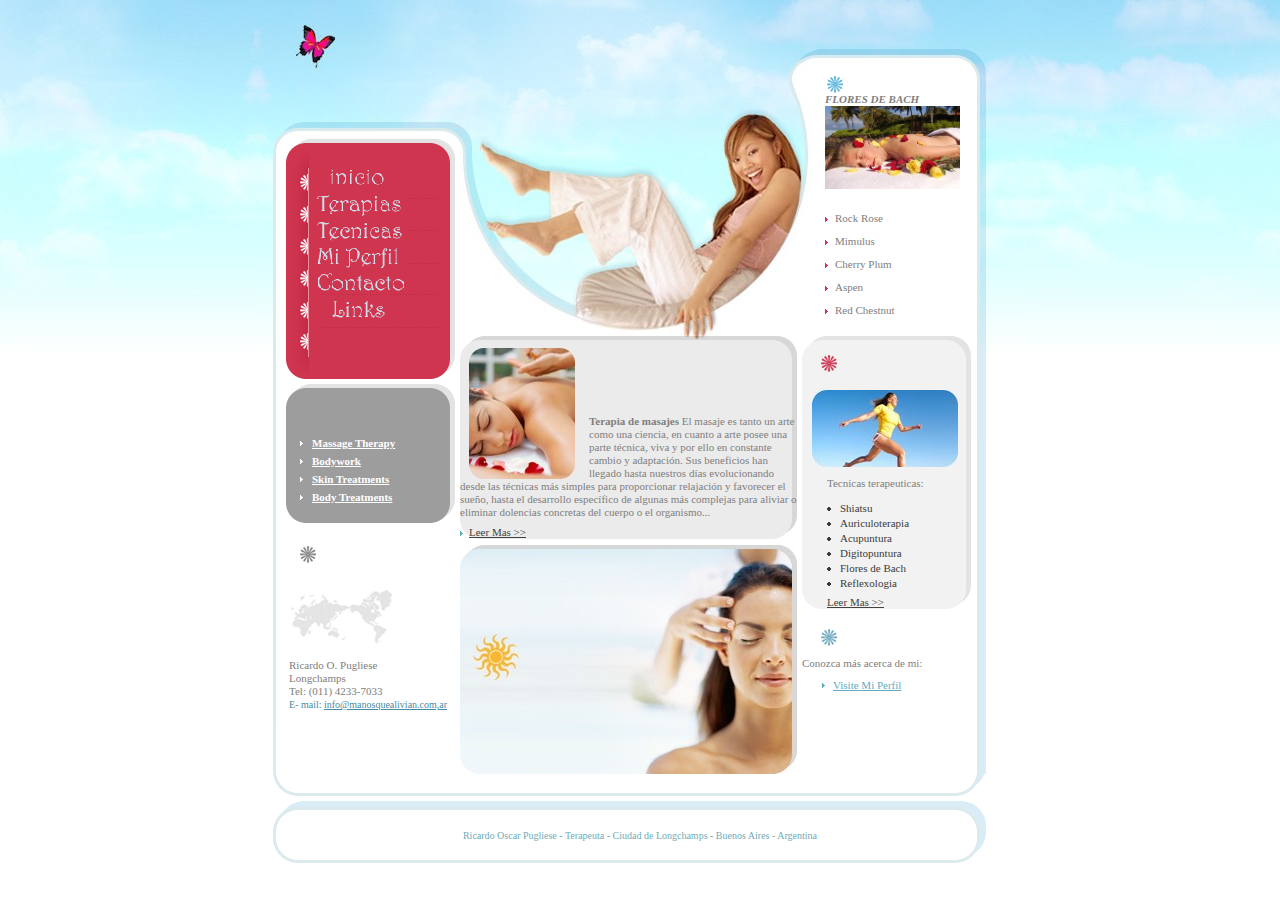
==== index.html @ 4165016b "actualizo entorno" ====
<!DOCTYPE HTML PUBLIC "-//W3C//DTD HTML 4.01 Transitional//EN">
<html>
<head>

<meta http-equiv="Content-Type" content="text/html; charset=utf-8">
<title>ManosQueAlivian.com.ar - Home</title>
	<link href="style.css" rel="stylesheet" type="text/css">

    <script language="JavaScript" type="text/JavaScript">
<!--
function MM_swapImgRestore() { //v3.0
  var i,x,a=document.MM_sr; for(i=0;a&&i<a.length&&(x=a[i])&&x.oSrc;i++) x.src=x.oSrc;
}

function MM_preloadImages() { //v3.0
  var d=document; if(d.images){ if(!d.MM_p) d.MM_p=new Array();
    var i,j=d.MM_p.length,a=MM_preloadImages.arguments; for(i=0; i<a.length; i++)
    if (a[i].indexOf("#")!=0){ d.MM_p[j]=new Image; d.MM_p[j++].src=a[i];}}
}

function MM_findObj(n, d) { //v4.01
  var p,i,x;  if(!d) d=document; if((p=n.indexOf("?"))>0&&parent.frames.length) {
    d=parent.frames[n.substring(p+1)].document; n=n.substring(0,p);}
  if(!(x=d[n])&&d.all) x=d.all[n]; for (i=0;!x&&i<d.forms.length;i++) x=d.forms[i][n];
  for(i=0;!x&&d.layers&&i<d.layers.length;i++) x=MM_findObj(n,d.layers[i].document);
  if(!x && d.getElementById) x=d.getElementById(n); return x;
}

function MM_swapImage() { //v3.0
  var i,j=0,x,a=MM_swapImage.arguments; document.MM_sr=new Array; for(i=0;i<(a.length-2);i+=3)
   if ((x=MM_findObj(a[i]))!=null){document.MM_sr[j++]=x; if(!x.oSrc) x.oSrc=x.src; x.src=a[i+2];}
}
//-->
</script>
</head>

<body onLoad="MM_preloadImages('images/m1_2.gif')" >

<table cellpadding="0" cellspacing="0" border="0" align="center" width="100%">
  <tr>	 
    <td valign="top" width="50%" style="height:810px; background:URL(images/back_h_s.jpg) no-repeat  right top"></td>
	 <td valign="top" width="766" style="height:810px; ">
	 	<table  border="0" cellspacing="0" cellpadding="0" width="766" style=" background:URL(images/back_h.jpg) no-repeat top">
		  <tr>
			<td valign="top" width="766" height="721" style="background:URL(images/tall_y.gif) ">
				<table  border="0" cellspacing="0" cellpadding="0">
				  <tr>
					<td valign="top" width="29" height="721" style="background:URL(images/left.jpg) no-repeat"></td>
					<td valign="top" width="685" height="721">
						<table  border="0" cellspacing="0" cellpadding="0">
						  <tr>
							<td valign="top" width="174" height="721">
								<table  border="0" cellspacing="0" cellpadding="0">
								  <tr>
									<td valign="top" width="174" height="139" style="background:URL(images/back_h1.jpg) "><img src="images/c_name1.jpg" alt="" vspace="17"></td>
								  </tr>
								  <tr>
									<td valign="top" width="174" height="582">
										<table  border="0" cellspacing="0" cellpadding="0">
										  <tr>
											<td valign="top" width="169" height="582">
												<table  border="0" cellspacing="0" cellpadding="0">
												  <tr>
													<td valign="top" width="169" height="240" style="background:URL(images/back_m.gif) ">													  														<div style="margin-left:23px ">
															<br style="line-height:29px ">
													  		<a href="index.html" onMouseOut="MM_swapImgRestore()" onMouseOver="MM_swapImage('r1','','images/m1_2.gif',1)"><img src="images/m1.gif" alt=" " name="r1"  border="0"></a><br>
															<br style="line-height:4px ">
															<a href="index-1.html" onMouseOut="MM_swapImgRestore()" onMouseOver="MM_swapImage('r2','','images/m2_2.gif',1)"><img src="images/m2.gif" alt=" " name="r2"  border="0"></a><br>
															<br style="line-height:4px ">
															<a href="index-2.html" onMouseOut="MM_swapImgRestore()" onMouseOver="MM_swapImage('r3','','images/m3_2.gif',1)"><img src="images/m3.gif" alt=" " name="r3" border="0"></a><br>
															<br style="line-height:4px ">
															<a href="index-3.html" onMouseOut="MM_swapImgRestore()" onMouseOver="MM_swapImage('r4','','images/m4_2.gif',1)"><img src="images/m4.gif" alt=" " name="r4" border="0"></a><br>
															<br style="line-height:4px ">
															<a href="index-4.html" onMouseOut="MM_swapImgRestore()" onMouseOver="MM_swapImage('r5','','images/m5_2.gif',1)"><img src="images/m5.gif" alt=" " name="r5" border="0"></a><br>
															<br style="line-height:5px ">
															<a href="index-5.html" onMouseOut="MM_swapImgRestore()" onMouseOver="MM_swapImage('r6','','images/m6_2.gif',1)"><img src="images/m6.gif" alt=" " name="r6"  border="0"></a><br> 
														</div>
													</td>
												  </tr>
												  <tr>
													<td valign="top" width="169" height="5"></td>
												  </tr>
												  <tr>
													<td valign="top" width="169" height="337">
														<table  border="0" cellspacing="0" cellpadding="0">
														  <tr>
															<td valign="top" width="169" height="139" style="background-color:#9D9D9D ">
																<table  border="0" cellspacing="0" cellpadding="0" style="width:100%; height:100%; background:URL(images/tall_top.gif) repeat-x top">
																  <tr>
																	<td valign="top" style="width:100%; height:100%; background:URL(images/tall_right.gif) repeat-y top right">
																		<table  border="0" cellspacing="0" cellpadding="0" style="width:100%; height:100%; background:URL(images/left_top.gif) no-repeat top left">
																		  <tr>
																			<td valign="top" style="width:100%; height:100%; background:URL(images/left_bot.gif) no-repeat bottom left">
																				<table  border="0" cellspacing="0" cellpadding="0" style="width:100%; height:100%; background:URL(images/right_top.gif) no-repeat top right">
																				  <tr>
																					<td valign="top" style="width:100%; height:100%; background:URL(images/right_bot.gif) no-repeat bottom right">
																						<img src="images/1_w2.gif" alt="" style="margin-left:38px; margin-top:24px "><br>
																						<br style="line-height:14px ">
																						<ul class="ul2" style="margin-left:14px ">
																							<li><a href="#">Massage Therapy</a></li>
																							<li><a href="#">Bodywork</a></li>
																							<li><a href="#">Skin Treatments</a></li>
																							<li><a href="#">Body Treatments</a></li>
																						</ul>
																					</td>
																				  </tr>
																				</table>
																			</td>
																		  </tr>
																		</table>
																	</td>
																  </tr>
																</table>
															</td>
														  </tr>
														</table>
														<br style="line-height:23px ">
														<img src="images/1_w3.gif" alt="" hspace="14"><br>
														<br style="line-height:23px ">
														<table  border="0" cellspacing="0" cellpadding="0">
														  <tr>
															<td valign="top" width="3" height="139"></td>
															<td valign="top" width="164" height="139">
																<img src="images/1_p2.gif" alt=""><br>
																<br style="line-height:13px ">
																Ricardo O. Pugliese<br> 
																Longchamps
<br>
Tel: (011) 4233-7033<br>
<span class="sea_10">E- mail: <a href="mailto:info@manosquealivian.com.ar" class="sea_10">info@manosquealivian.com,ar</a></span></td>
														  </tr>
														</table>
													</td>
												  </tr>
												</table>
											</td>
											<td valign="top" width="5" height="582" style="background:URL(images/back_q.gif) no-repeat top; background-color:#FFFFFF"></td>
										  </tr>
										</table>
									</td>
								  </tr>
								</table>
							</td>
							<td valign="top" width="511" height="721">
								<table  border="0" cellspacing="0" cellpadding="0">
								  <tr>
									<td valign="top" width="511" height="336" style="background:URL(images/header.jpg) ">
										<table  border="0" cellspacing="0" cellpadding="0">
										  <tr>
											<td valign="top" width="356" height="336"><img src="images/c_name2.gif" alt="" vspace="17"></td>
											<td valign="top" width="155" height="336">
												<table  border="0" cellspacing="0" cellpadding="0">
												  <tr>
													<td valign="top" width="155" height="76"></td>
												  </tr>
												  <tr>
													<td valign="top" width="155" height="260">
														<table  border="0" cellspacing="0" cellpadding="0">
														  <tr>
															<td valign="top" width="9" height="260"></td>
															<td valign="top" width="146" height="260">
																<img src="images/1_w1.gif" alt=""><br>
																<em><strong>FLORES DE BACH</strong></em><br style="line-height:12px ">
										            <img src="images/1_p1.jpg" alt="" width="135" height="83"><br>
										            <br style="line-height:14px ">
																<ul class="ul">
																	<li>Rock Rose</li>
																  <li>Mimulus</li>
																	<li>Cherry Plum</li>
																	<li>Aspen</li>
																	<li>Red Chestnut</li>
																</ul></td>
														  </tr>
														</table>
													</td>
												  </tr>
												</table>
											</td>
										  </tr>
										</table>
									</td>
								  </tr>
								  <tr>
									<td valign="top" width="511" height="385" style="background-color:#FFFFFF ">
										<table  border="0" cellspacing="0" cellpadding="0">
										  <tr>
											<td valign="top" width="337" height="385">
												<table  border="0" cellspacing="0" cellpadding="0">
												  <tr>
													<td valign="top" width="337" height="150" style="background-color:#EBEBEB ">
														<table  border="0" cellspacing="0" cellpadding="0" style="width:100%; height:100%; background:URL(images/tall_top2.gif ) repeat-x top ">
														  <tr>
															<td valign="top" style="width:100%; height:100%; background:URL(images/tall_right2.gif ) repeat-y right ">
																<table  border="0" cellspacing="0" cellpadding="0" style="width:100%; height:100%; background:URL(images/left_top2.gif ) no-repeat left top">
																  <tr>
																	<td valign="top"  style="width:100%; height:100%; background:URL(images/left_bot2.gif ) no-repeat left bottom">
																		<table  border="0" cellspacing="0" cellpadding="0" style="width:100%; height:100%; background:URL(images/right_top2.gif ) no-repeat right top">
																		  <tr>
																			<td valign="top"   style="width:100%; height:100%; background:URL(images/right_bot2.gif ) no-repeat right bottom">
																				<p><br style="line-height:12px ">
																				<img src="images/1_p2.jpg" alt="" style="margin-left:9px; margin-right:14px " align="left">
																				<br style="line-height:12px ">																				
																			  <img src="images/1_w4.gif" alt=""></p>
																				<p><br style="line-height:7px ">
																			    <strong>Terapia de masajes </strong> El masaje es tanto un arte como una ciencia, en cuanto a arte posee una parte técnica, viva y por ello en constante cambio y adaptación. Sus beneficios han llegado hasta nuestros días evolucionando desde las técnicas más simples para proporcionar relajación y favorecer el sueño, hasta el desarrollo específico de algunas más complejas para aliviar o eliminar dolencias concretas del cuerpo o el organismo...<br>
																				<br style="line-height:7px ">
																			<img src="images/pointer_bl.gif" alt="" style="margin-right:6px "><a href="index-1.html" class="black">Leer Mas &gt;&gt;</a></p></td>
																		  </tr>
																		</table>
																	</td>
																  </tr>
																</table>
															</td>
														  </tr>
														</table>
													</td>
												  </tr>
												  <tr>
													<td valign="top" width="337" height="6"></td>
												  </tr>
												  <tr>
													<td valign="top" width="337" height="229"><a href="#"><img src="images/1_ban.jpg" alt="" border="0"></a></td>
												  </tr>
												</table>
											</td>
											<td valign="top" width="5" height="385"></td>
											<td valign="top" width="169" height="385">
												<table  border="0" cellspacing="0" cellpadding="0">
												  <tr>
													<td valign="top" width="169" height="253" style="background-color:#F2F2F2 ">
														<table  border="0" cellspacing="0" cellpadding="0" style="width:100%; height:100%; background:URL(images/tall_top3.gif ) repeat-x top ">
														  <tr>
															<td valign="top" style="width:100%; height:100%; background:URL(images/tall_right3.gif ) repeat-y right ">
																<table  border="0" cellspacing="0" cellpadding="0" style="width:100%; height:100%; background:URL(images/left_top3.gif ) no-repeat left top">
																  <tr>
																	<td valign="top"  style="width:100%; height:100%; background:URL(images/left_bot3.gif ) no-repeat left bottom">
																		<table  border="0" cellspacing="0" cellpadding="0" style="width:100%; height:100%; background:URL(images/right_top3.gif ) no-repeat right top">
																		  <tr>
																			<td valign="top"   style="width:100%; height:100%; background:URL(images/right_bot3.gif ) no-repeat right bottom">
																				<br style="line-height:19px ">
																				<img src="images/1_w5.gif" alt="" hspace="18"><br>
																				<br style="line-height:18px ">
																				<img src="images/1_p3.jpg" alt="" hspace="10"><br>
																				<br style="line-height:10px ">
																				<table  border="0" cellspacing="0" cellpadding="0">
																				  <tr>
																					<td valign="top" width="25" height="96"></td>
																					<td valign="top" width="136" height="96"><p>Tecnicas terapeuticas:</p>
																					  <ul class="ul3">
																						<li><a href="#">Shiatsu</a></li>
																						<li><a href="#">Auriculoterapia</a></li>
																						<li><a href="#">Acupuntura</a></li>
																						<li><a href="#"></a><a href="#">Digitopuntura</a></li>
																						<li><a href="#">Flores de Bach</a></li>
																						<li><a href="#">Reflexologia </a></li>
																					  </ul>
																					  <br style="line-height:5px ">
																						<a href="index-2.html" class="black">Leer Mas &gt;&gt;</a></td>
																				  </tr>
																				</table>
																			</td>
																		  </tr>
																		</table>
																	</td>
																  </tr>
																</table>
															</td>
														  </tr>
														</table>
													</td>
												  </tr>
												  <tr>
													<td valign="top" width="169" height="132">
														<br style="line-height:20px ">
														<img src="images/1_w6.gif" alt="" style="margin-left:18px "><br>
														<br style="line-height:11px ">
														Conozca más acerca de mi:<br>
														<br style="line-height:7px ">
														<ul class="ul4" style="margin-left:20px ">
															<li><a href="index-3.html">Visite Mi Perfil</a></li>
														</ul>
													</td>
												  </tr>
												</table>
											</td>
										  </tr>
										</table>
									</td>
								  </tr>
								</table>
							</td>
						  </tr>
						</table>
					</td>
					<td valign="top" width="52" style="background:URL(images/right.jpg) no-repeat; height:100%">
						<table  border="0" cellspacing="0" cellpadding="0" style=" height:100%">
						  <tr>
							<td valign="top" width="52"  style="background:URL(images/q1.gif) no-repeat bottom; height:100%"></td>
						  </tr>
						</table>
					</td>
				  </tr>
				</table>
			</td>
		  </tr>
		  <tr>
			<td valign="top" width="766" height="89" style="background:URL(images/footer.gif) no-repeat" align="center" class="pol1">
				<br style="line-height:55px ">
				Ricardo Oscar Pugliese - Terapeuta - Ciudad de Longchamps - Buenos Aires - Argentina</td>
		  </tr>
		</table>
	 </td>
	 <td valign="top" width="50%"  style="height:810px; background:URL(images/back_h_s.jpg) no-repeat left top"></td>
  </tr>
</table>	
</body> 
</html>
---- style.css ----
UL
{
	margin: 0;
	padding: 0;
	list-style: none;
}
.ul
{
	line-height: 16px;
}
.ul A
{
	color: #5EACC2;
}
.ul LI
{
	background: url(images/pointer_red.gif) no-repeat top left;
	padding: 0 0 0 10px;
	margin-top: 7px;
}
.ul2
{
	line-height: 18px;
}
.ul2 A
{
	color: #FFFFFF;
	font-weight: bold;
}
.ul2 LI
{
	background: url(images/pointer_w.gif) no-repeat center left;
	padding: 0 0 0 12px;
}
.ul3
{
	line-height: 15px;
}
.ul3 A:hover
{
	text-decoration: underline;
}
.ul3 A
{
	color: #3B3B3B;
	text-decoration: none;
}
.ul3 LI
{
	background: url(images/pointer_b.gif) no-repeat center left;
	padding: 0 0 0 13px;
}
.ul4
{
	line-height: 16px;
}
.ul4 A
{
	color: #5EACC2;
}
.ul4 LI
{
	background: url(images/pointer_bl.gif) no-repeat center left;
	padding: 0 0 0 11px;
}
.ul5
{
	line-height: 16px;
}
.ul5 A
{
	color: #5EACC2;
}
.ul5 LI
{
	background: url(images/pointer_red.gif) no-repeat top left;
	padding: 0 0 0 10px;
}
.ul6
{
	line-height: 18px;
}
.ul6 A
{
	color: #FFFFFF;
	font-weight: bold;
}
.ul6 LI
{
	background: url(images/pointer_w2.gif) no-repeat left top;
	padding: 0 0 0 12px;
}
FORM
{
	margin: 0px;
	padding: 0px;
}
BODY
{
	margin: 0px;
	padding: 0px;
	background-color: #FFFFFF;
}
TD, DIV, SELECT
{
	font-size: 11px;
	font-family: Tahoma;
	color: #807E7E;
	line-height: 13px;
}
.m
{
	color: #6D6D6D;
}
.black
{
	color: #44423D;
}
.white
{
	color: #FFFFFF;
}
.sea
{
	color: #468CA2;
}
.sea_10
{
	color: #468CA2;
	font-size: 10px;
}
A
{
	color: #FBFDFE;
}
.pol2 A:hover
{
	text-decoration: underline;
}
.pol2
{
	font-family: Arial;
	font-size: 10px;
	color: #468A97;
	text-decoration: none;
}
.pol1
{
	font-size: 10px;
	color: #6EACB8;
}
A:hover
{
	text-decoration: none;
	background-color: #D993F1;
}
.blue
{
	color: #4CAEC2;
}
.input
{
	width: 178px;
	height: 21px;
	background-color: #FFFFFF;
	font-size: 11px;
	font-family: Tahoma;
	color: #727171;
	padding: 2 0 0 4px;
}
.textarea
{
	width: 178px;
	height: 151px;
	background-color: #F09494;
	font-size: 11px;
	font-family: Tahoma;
	color: #727171;
	padding: 2 0 0 4px;
	overflow: auto;
}
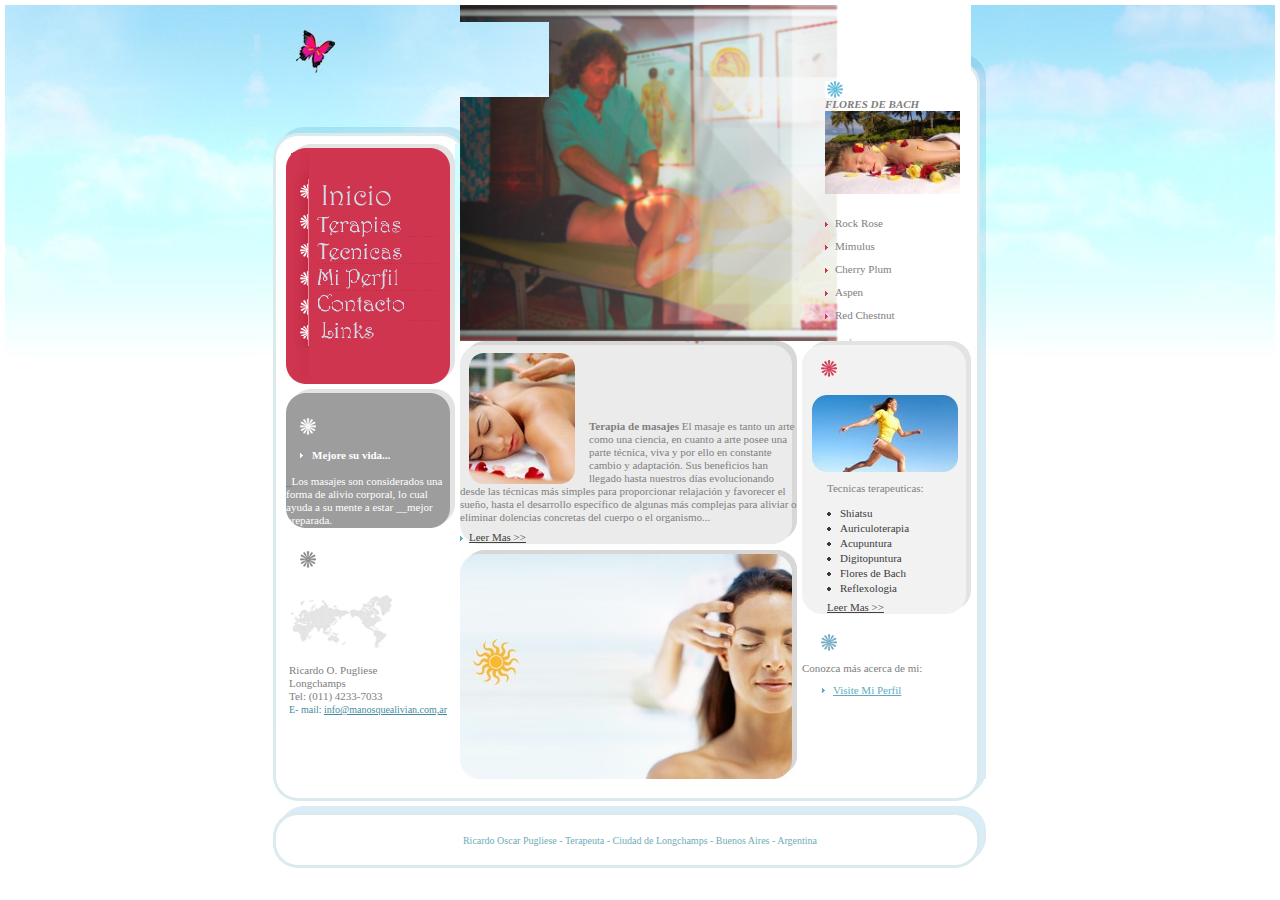
==== commit f44978c8: "agrego fotos" ====
--- a/index.html
+++ b/index.html
@@ -52,13 +52,13 @@
 							<td valign="top" width="174" height="721">
 								<table  border="0" cellspacing="0" cellpadding="0">
 								  <tr>
-									<td valign="top" width="174" height="139" style="background:URL(images/back_h1.jpg) "><img src="images/c_name1.jpg" alt="" vspace="17"></td>
+									<td valign="top" width="186" height="139" style="background:URL(images/back_h1.jpg) "><img src="images/c_name1.jpg" alt="" vspace="17"></td>
 								  </tr>
 								  <tr>
-									<td valign="top" width="174" height="582">
+									<td valign="top" width="186" height="582">
 										<table  border="0" cellspacing="0" cellpadding="0">
 										  <tr>
-											<td valign="top" width="169" height="582">
+											<td valign="top" width="186" height="582">
 												<table  border="0" cellspacing="0" cellpadding="0">
 												  <tr>
 													<td valign="top" width="169" height="240" style="background:URL(images/back_m.gif) ">													  														<div style="margin-left:23px ">
@@ -87,21 +87,18 @@
 															<td valign="top" width="169" height="139" style="background-color:#9D9D9D ">
 																<table  border="0" cellspacing="0" cellpadding="0" style="width:100%; height:100%; background:URL(images/tall_top.gif) repeat-x top">
 																  <tr>
-																	<td valign="top" style="width:100%; height:100%; background:URL(images/tall_right.gif) repeat-y top right">
+																	<td height="209" valign="top" style="width:100%; height:100%; background:URL(images/tall_right.gif) repeat-y top right">
 																		<table  border="0" cellspacing="0" cellpadding="0" style="width:100%; height:100%; background:URL(images/left_top.gif) no-repeat top left">
 																		  <tr>
 																			<td valign="top" style="width:100%; height:100%; background:URL(images/left_bot.gif) no-repeat bottom left">
-																				<table  border="0" cellspacing="0" cellpadding="0" style="width:100%; height:100%; background:URL(images/right_top.gif) no-repeat top right">
+																				<table width="99%"  border="0" cellpadding="0" cellspacing="0" style="width:100%; height:100%; background:URL(images/right_top.gif) no-repeat top right">
 																				  <tr>
-																					<td valign="top" style="width:100%; height:100%; background:URL(images/right_bot.gif) no-repeat bottom right">
-																						<img src="images/1_w2.gif" alt="" style="margin-left:38px; margin-top:24px "><br>
-																						<br style="line-height:14px ">
-																						<ul class="ul2" style="margin-left:14px ">
-																							<li><a href="#">Massage Therapy</a></li>
-																							<li><a href="#">Bodywork</a></li>
-																							<li><a href="#">Skin Treatments</a></li>
-																							<li><a href="#">Body Treatments</a></li>
-																						</ul>
+																					<td valign="top" style="width:100%; height:100%; background:URL(images/right_bot.gif) no-repeat bottom right"><p class="ul2">&nbsp;</p>
+																					  <p class="white"><strong><img src="images/4_w2.gif" alt="" hspace="14"></strong></p>
+																					  <ul class="ul2" style="margin-left:14px ">
+																					    <li class="white"><strong>Mejore su vida...</strong> </li>
+																					    </ul>
+																					  <p class="white">   <span class="m">_</span>Los masajes son considerados una forma de alivio corporal, lo cual ayuda a su mente a estar __mejor preparada.</p>
 																					</td>
 																				  </tr>
 																				</table>
@@ -134,7 +131,7 @@
 												  </tr>
 												</table>
 											</td>
-											<td valign="top" width="5" height="582" style="background:URL(images/back_q.gif) no-repeat top; background-color:#FFFFFF"></td>
+											<td valign="top" width="1" height="582" style="background:URL(images/back_q.gif) no-repeat top; background-color:#FFFFFF"></td>
 										  </tr>
 										</table>
 									</td>
--- a/style.css
+++ b/style.css
@@ -92,17 +92,18 @@
 }
 FORM
 {
-	margin: 0px;
+	margin: 10px;
 	padding: 0px;
 }
 BODY
 {
-	margin: 0px;
+	margin: 5px;
 	padding: 0px;
 	background-color: #FFFFFF;
 }
 TD, DIV, SELECT
 {
+	margin: 10px;
 	font-size: 11px;
 	font-family: Tahoma;
 	color: #807E7E;
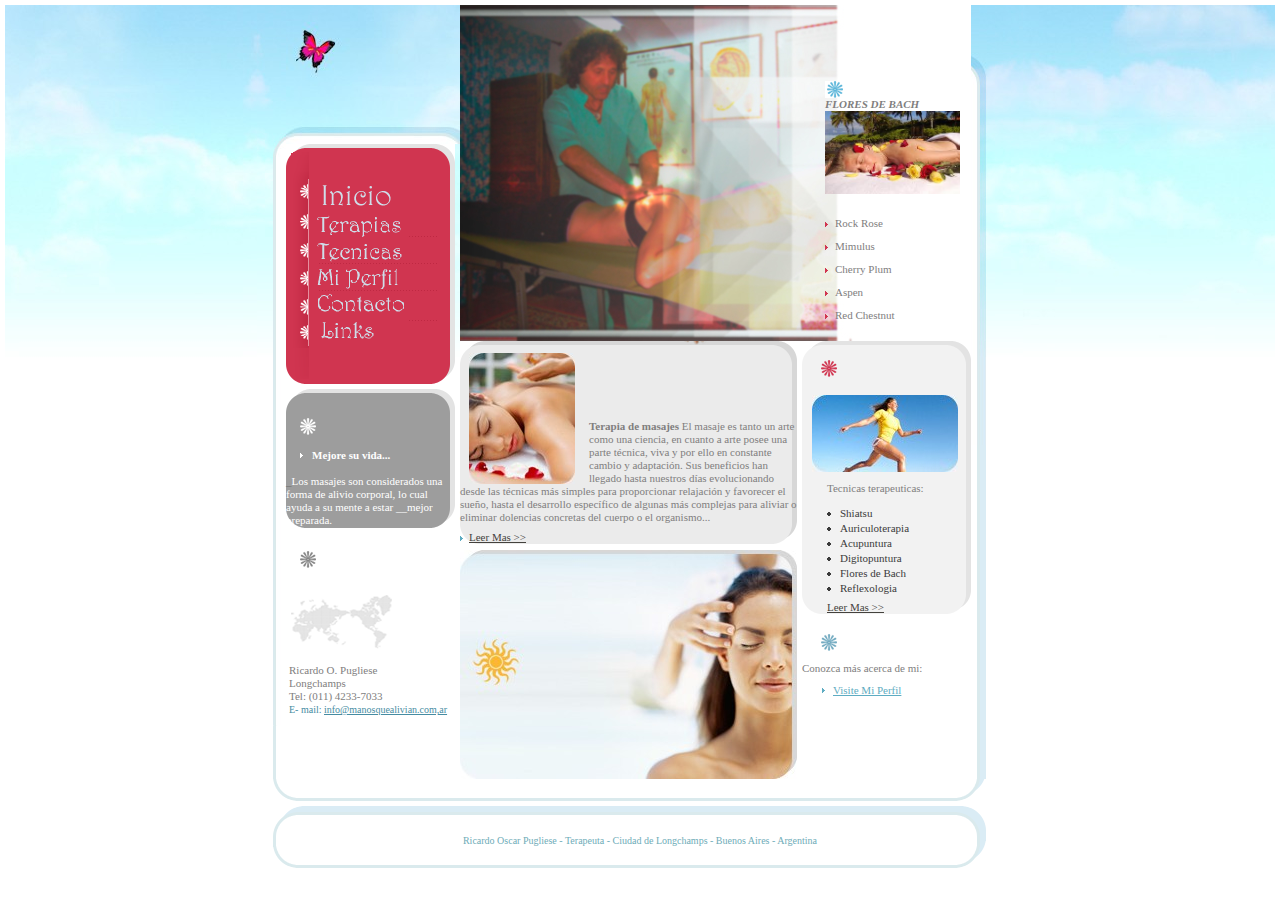
==== commit 59fb500f: "elimino celeste de cabecera" ====
--- a/index.html
+++ b/index.html
@@ -144,7 +144,7 @@
 									<td valign="top" width="511" height="336" style="background:URL(images/header.jpg) ">
 										<table  border="0" cellspacing="0" cellpadding="0">
 										  <tr>
-											<td valign="top" width="356" height="336"><img src="images/c_name2.gif" alt="" vspace="17"></td>
+											<td valign="top" width="356" height="336">&nbsp;</td>
 											<td valign="top" width="155" height="336">
 												<table  border="0" cellspacing="0" cellpadding="0">
 												  <tr>
